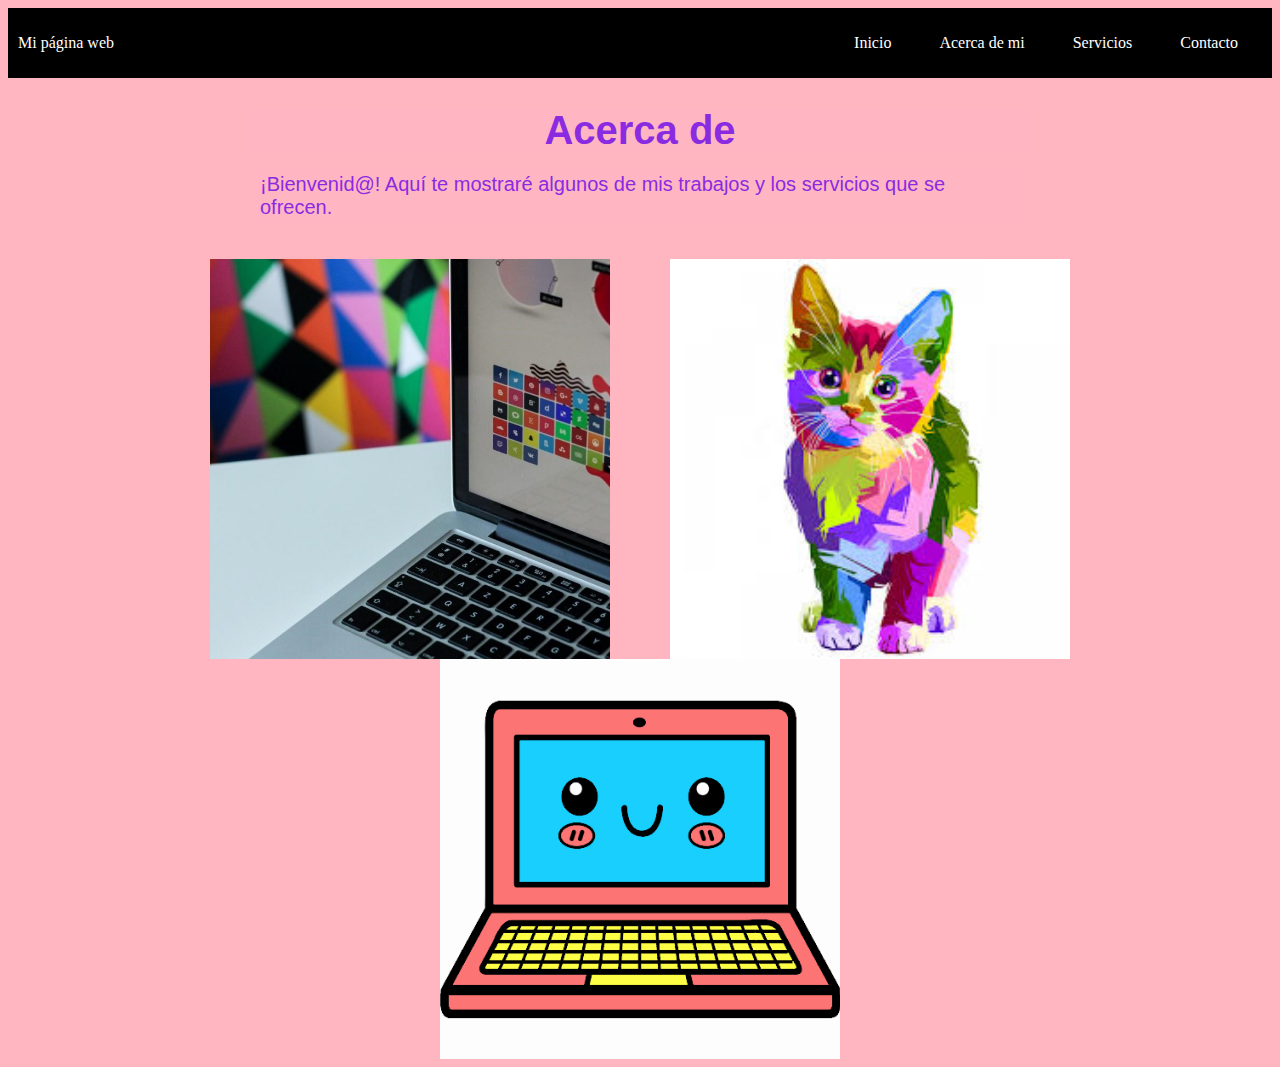
==== Acerca-de-mi.html @ 0a624943 "Initial commit" ====
<!DOCTYPE html>
<html>
  <head>
    <meta charset="UTF-8" />
    <meta name="viewport" content="width=device-width, initial-scale=1" />
    <title>Mi primer Website</title>
    <link rel="stylesheet" type="text/css" href="Style-primer-website.css" />
  </head>
  <body>
    <div class="container-nav">
      <nav class="navbar" role="navigation">
        <a href="#" class="brand">Mi página web</a>
        <ul class="nav-links">
          <li><a href="index.html">Inicio</a></li>
          <li><a href="Acerca-de-mi.html">Acerca de mi</a></li>
          <li><a href="Servicios.html">Servicios</a></li>
          <li><a href="Contacto.html">Contacto</a></li>
        </ul>
      </nav>
      <button class="button-menu-toggle">Menu</button>
    </div>
    <div class="container">
      <h1>Acerca de</h1>
      <p>
        ¡Bienvenid@! Aquí te mostraré algunos de mis trabajos y los servicios
        que se ofrecen.
      </p>
    </div>
    <div class="images">
        <img src="herramientas-de-diseno-1100x732.jpg" class="img-estandar" alt="Diseño web ordenador portátil"/>
        <img src="images.jpg" class="img-estandar" alt="Gato de colores" />
        <img src="ordenador-portatil.jpg" class="img-estandar" alt="Ordenador portátil kawaii" />
      </div>
  </body>
</html>
---- Style-primer-website.css ----
body{
    background-color:rgb(255, 182, 193);
    color:darkmagenta;
}

h1{
    color:blueviolet;
    background-color:rgba(255, 182, 193, 0.877) ;
    font-family: sans-serif;
    font-size: 40px;
    margin: 10px;
    text-align: center;
}

p{
    color:blueviolet;
    background-color:rgba(255, 182, 193, 0.877) ;
    font-family: sans-serif;
    font-size: 20px;
    padding: 5px;
    margin: 15px;
}

.container-nav{
    display: flex;
    padding: 10px;
    height: 50px;
    background-color: black;
}

.navbar{
    display: flex;
    justify-content: space-between;
    width: 100%;
}

.brand{
    display: flex;
    align-items: center;
}

li>a{
    padding: 8px 24px;
}

li{
    list-style: none;
}

a{
    color: white;
    text-decoration: none;
}

.nav-links{
    display: flex;
    align-items: center;
}

.button-menu-toggle{
    display: none;
}

.container {
    max-width: 800px;
    margin: auto;
    padding: 20px;
}

.row {
    display: flex;
    flex-wrap: wrap;
    margin: 10px;
}
  
.column {
    flex: 1;
    padding: 10px;
}

.images{
    display: flex;
    flex-wrap: wrap;
    justify-content: center;
    width: 100%;
}

.img-estandar{
    width: 400px;
    height: 400px;
    object-fit: cover;
    padding-inline: 30px;
}

@media (max-width: 768px) {
    .column {
      flex: 100%;
    }
    .nav-links{
        display: none;
    }
    .button-menu-toggle{
        display: block;
        background-color: white;
        border: none;
        border-radius: 50px;
        padding: 0 24px;
        font-family: monospace;
        font-weight: bold;
        font-size: 20px;
    }
    .nav-links.nav-links-responsive{
        position: absolute;
        display: flex;
        background-color: rgba(20,20,20,0.95);
        width: 100%;
        height: 100%;
        top: 70px;
        left: 0;
        flex-direction: column;
        padding-top: 200px;
        align-items: center;
        gap:70px;
        font-size: 40px;
    }
}
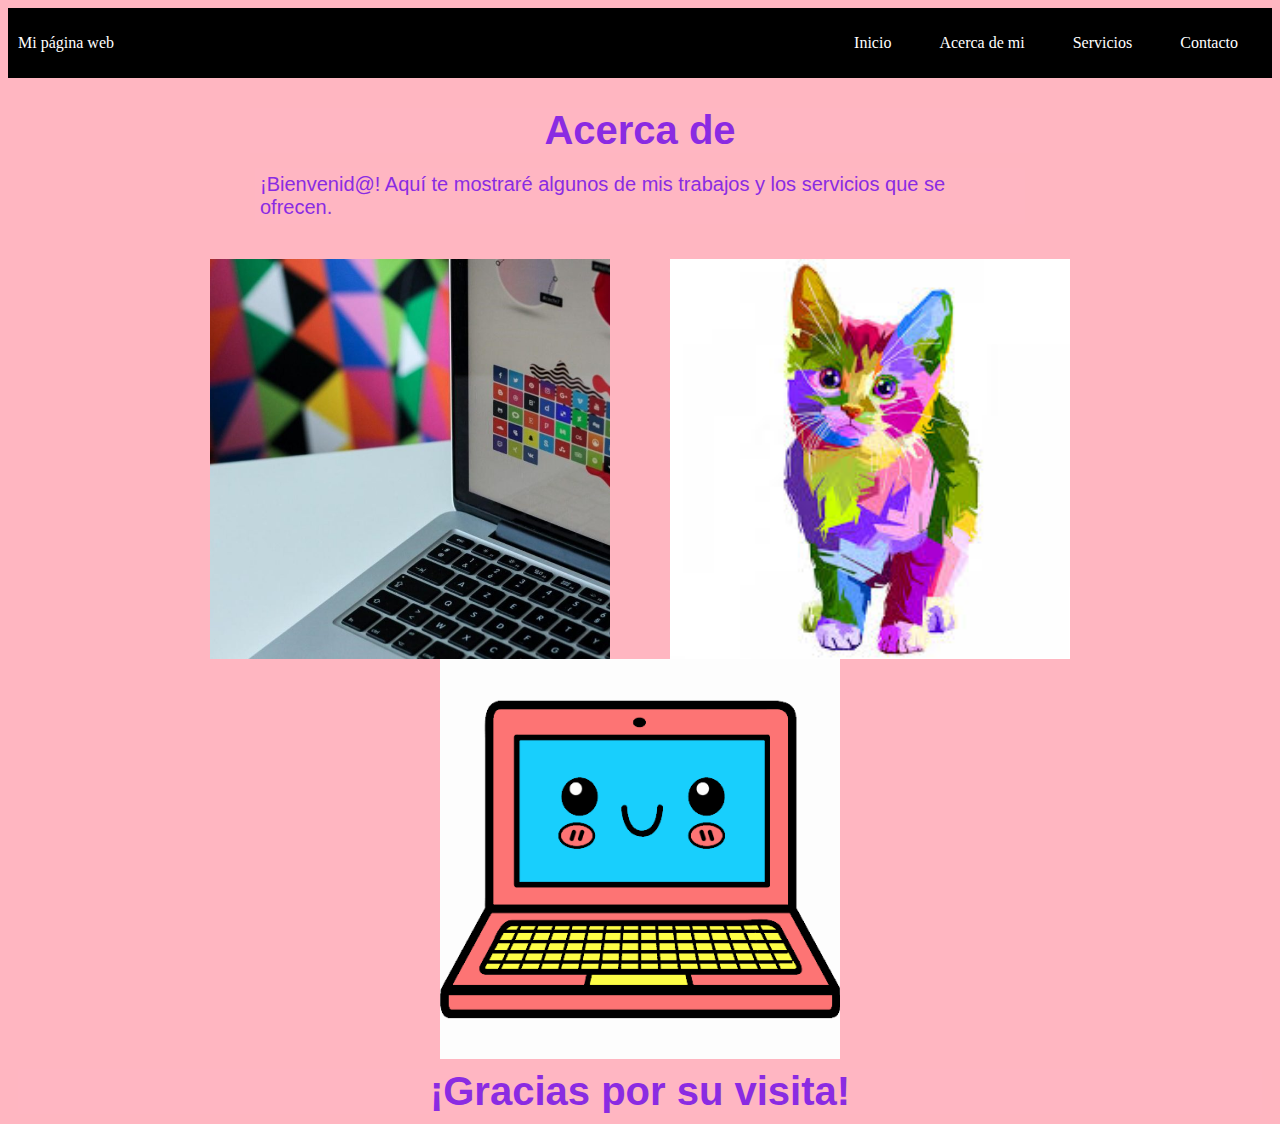
==== commit d0a1ab51: "mi primera confirmación de actualización" ====
--- a/Acerca-de-mi.html
+++ b/Acerca-de-mi.html
@@ -1,24 +1,27 @@
 <!DOCTYPE html>
 <html>
-  <head>
-    <meta charset="UTF-8" />
-    <meta name="viewport" content="width=device-width, initial-scale=1" />
-    <title>Mi primer Website</title>
-    <link rel="stylesheet" type="text/css" href="Style-primer-website.css" />
-  </head>
-  <body>
-    <div class="container-nav">
-      <nav class="navbar" role="navigation">
-        <a href="#" class="brand">Mi página web</a>
-        <ul class="nav-links">
-          <li><a href="index.html">Inicio</a></li>
-          <li><a href="Acerca-de-mi.html">Acerca de mi</a></li>
-          <li><a href="Servicios.html">Servicios</a></li>
-          <li><a href="Contacto.html">Contacto</a></li>
-        </ul>
-      </nav>
-      <button class="button-menu-toggle">Menu</button>
-    </div>
+
+<head>
+  <meta charset="UTF-8" />
+  <meta name="viewport" content="width=device-width, initial-scale=1" />
+  <title>Mi primer Website</title>
+  <link rel="stylesheet" type="text/css" href="Style.css" />
+</head>
+
+<body>
+  <header class="container-nav">
+    <nav class="navbar" role="navigation">
+      <a href="#" class="brand">Mi página web</a>
+      <ul class="nav-links">
+        <li><a href="index.html">Inicio</a></li>
+        <li><a href="Acerca-de-mi.html">Acerca de mi</a></li>
+        <li><a href="Servicios.html">Servicios</a></li>
+        <li><a href="Contacto.html">Contacto</a></li>
+      </ul>
+    </nav>
+    <button class="button-menu-toggle">Menu</button>
+  </header>
+  <main>
     <div class="container">
       <h1>Acerca de</h1>
       <p>
@@ -27,9 +30,14 @@
       </p>
     </div>
     <div class="images">
-        <img src="herramientas-de-diseno-1100x732.jpg" class="img-estandar" alt="Diseño web ordenador portátil"/>
-        <img src="images.jpg" class="img-estandar" alt="Gato de colores" />
-        <img src="ordenador-portatil.jpg" class="img-estandar" alt="Ordenador portátil kawaii" />
-      </div>
-  </body>
-</html>
+      <img src="herramientas-de-diseno-1100x732.jpg" class="img-estandar" alt="Diseño web ordenador portátil" />
+      <img src="images.jpg" class="img-estandar" alt="Gato de colores" />
+      <img src="ordenador-portatil.jpg" class="img-estandar" alt="Ordenador portátil kawaii" />
+    </div>
+    <div class="greeting">
+      <h1>¡Gracias por su visita!</h1>
+    </div>
+  </main>
+</body>
+
+</html>--- a/Style.css
+++ b/Style.css
@@ -0,0 +1,141 @@
+body{
+    background-color:rgb(255, 182, 193);
+    color:darkmagenta;
+}
+
+h1{
+    color:blueviolet;
+    background-color:rgba(255, 182, 193, 0.877) ;
+    font-family: sans-serif;
+    font-size: 40px;
+    margin: 10px;
+    text-align: center;
+}
+
+p{
+    color:blueviolet;
+    background-color:rgba(255, 182, 193, 0.877) ;
+    font-family: sans-serif;
+    font-size: 20px;
+    padding: 5px;
+    margin: 15px;
+}
+
+.container-nav{
+    display: flex;
+    padding: 10px;
+    height: 50px;
+    background-color: black;
+}
+
+.navbar{
+    display: flex;
+    justify-content: space-between;
+    width: 100%;
+}
+
+.brand{
+    display: flex;
+    align-items: center;
+}
+
+li>a{
+    padding: 8px 24px;
+}
+
+li{
+    list-style: none;
+}
+
+a{
+    color: white;
+    text-decoration: none;
+}
+
+.nav-links{
+    display: flex;
+    align-items: center;
+}
+
+.button-menu-toggle{
+    display: none;
+}
+
+.container {
+    max-width: 800px;
+    margin: auto;
+    padding: 20px;
+}
+
+.row {
+    display: flex;
+    flex-wrap: wrap;
+    margin: 10px;
+}
+  
+.column {
+    flex: 1;
+    padding: 10px;
+}
+
+.images{
+    display: flex;
+    flex-wrap: wrap;
+    justify-content: center;
+    width: 100%;
+}
+
+.img-estandar{
+    width: 400px;
+    height: 400px;
+    object-fit: cover;
+    padding-inline: 30px;
+}
+
+.img{
+    max-width: 99%;
+    max-height: 99%;
+}
+
+.greeting{
+    text-align: center;
+}
+
+.image-slider{
+    display: flex;
+    width: 100%;
+    align-content: center;
+}
+
+@media (max-width: 768px) {
+    .column {
+      flex: 100%;
+    }
+    .nav-links{
+        display: none;
+    }
+    .button-menu-toggle{
+        display: block;
+        background-color: white;
+        border: none;
+        border-radius: 50px;
+        padding: 0 24px;
+        font-family: monospace;
+        font-weight: bold;
+        font-size: 20px;
+    }
+    .nav-links.nav-links-responsive{
+        position: absolute;
+        display: flex;
+        background-color: rgba(20,20,20,0.95);
+        width: 100%;
+        height: 100%;
+        top: 70px;
+        left: 0;
+        flex-direction: column;
+        padding-top: 200px;
+        align-items: center;
+        gap:70px;
+        font-size: 40px;
+    }
+}